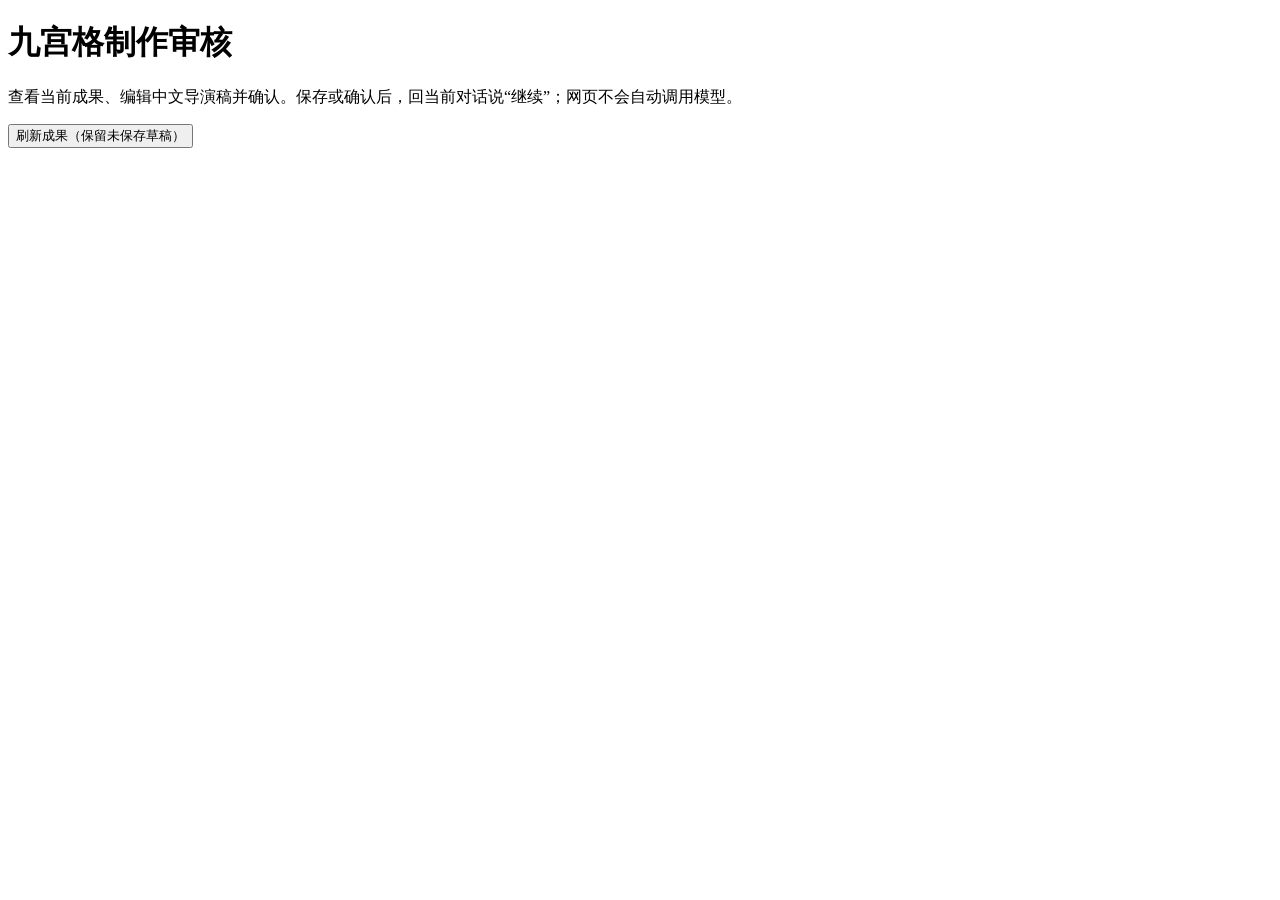
==== assets/grid-review/index.html @ 35fe4c50 "Add interactive keyframe grid review workflow" ====
<!doctype html><html lang="zh-CN"><meta charset="utf-8"><meta name="viewport" content="width=device-width,initial-scale=1"><title>九宫格制作审核</title><link rel="stylesheet" href="/style.css"><body><header><h1 id="title">九宫格制作审核</h1><p>查看当前成果、编辑中文导演稿并确认。保存或确认后，回当前对话说“继续”；网页不会自动调用模型。</p><nav id="nav"></nav><p id="notice" role="status"></p><button id="refresh">刷新成果（保留未保存草稿）</button></header><main id="main"></main><script src="/app.js"></script></body></html>
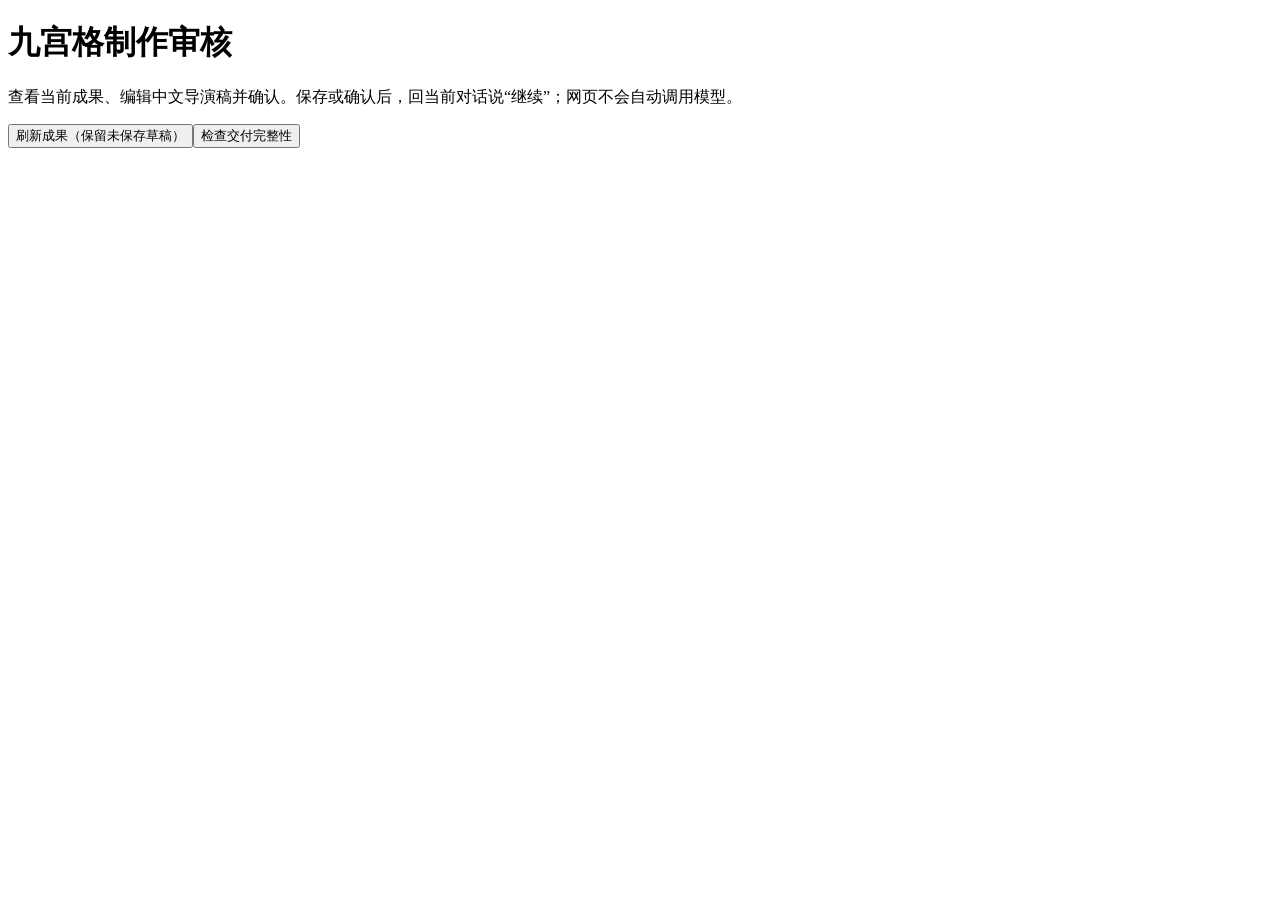
==== commit 9fb2e98a: "Refine script visual director workflow" ====
--- a/assets/grid-review/index.html
+++ b/assets/grid-review/index.html
@@ -1 +1 @@
-<!doctype html><html lang="zh-CN"><meta charset="utf-8"><meta name="viewport" content="width=device-width,initial-scale=1"><title>九宫格制作审核</title><link rel="stylesheet" href="/style.css"><body><header><h1 id="title">九宫格制作审核</h1><p>查看当前成果、编辑中文导演稿并确认。保存或确认后，回当前对话说“继续”；网页不会自动调用模型。</p><nav id="nav"></nav><p id="notice" role="status"></p><button id="refresh">刷新成果（保留未保存草稿）</button></header><main id="main"></main><script src="/app.js"></script></body></html>
+<!doctype html><html lang="zh-CN"><meta charset="utf-8"><meta name="viewport" content="width=device-width,initial-scale=1"><title>九宫格制作审核</title><link rel="stylesheet" href="/style.css"><body><header><h1 id="title">九宫格制作审核</h1><p>查看当前成果、编辑中文导演稿并确认。保存或确认后，回当前对话说“继续”；网页不会自动调用模型。</p><nav id="nav"></nav><p id="notice" role="status"></p><button id="refresh">刷新成果（保留未保存草稿）</button><button id="validate">检查交付完整性</button></header><main id="main"></main><script src="/app.js"></script></body></html>
